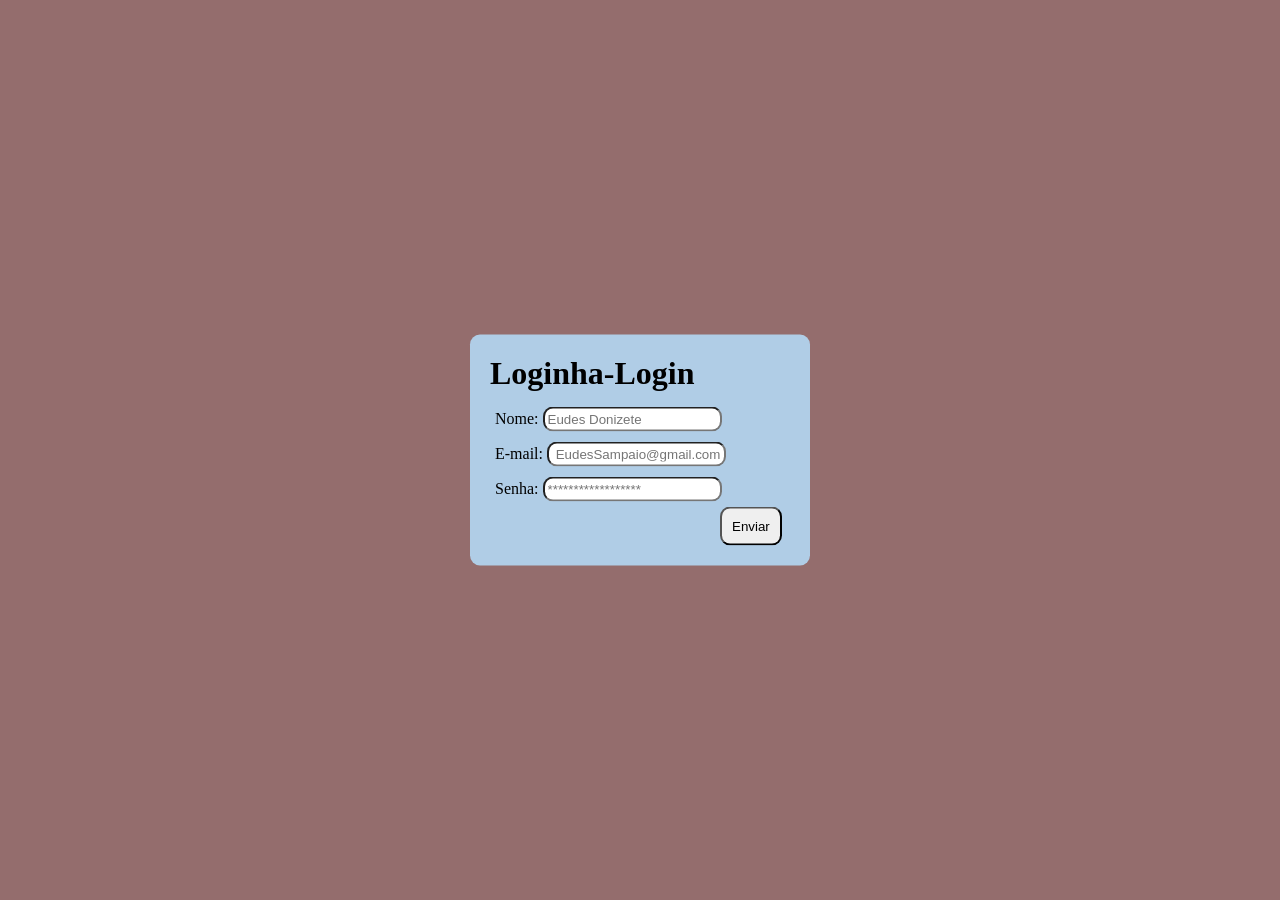
==== index.html @ ca4e76b8 "up" ====
<!DOCTYPE html>
<html lang="pt-br">
<head>
    <meta charset="UTF-8">
    <meta name="viewport" content="width=device-width, initial-scale=1.0">
    <title>Lojinha-Login</title>
    <link rel="stylesheet" href="formulario.css">
</head>
<body>
    <main>
    <form action="" id="formulario">
        <h1>Loginha-Login</h1>
        <p>
            <label for="nome"> Nome:
                <input type="text" id="nome" class="inputo" placeholder="Eudes Donizete">
            </label>
        </p>
        <p>
            <label for="email">
                E-mail: <input type="email" name="" id="email" class="inputo" placeholder=" EudesSampaio@gmail.com">
            </label>
        </p>

        <p>
            <label for="senha">
                Senha: <input type="password" name="" id="senha" class="inputo" placeholder="******************">
            </label>
        </p>
        <input type="button" value="Enviar" class="inputo" id="bota">    
    </form>
    </main>
    
</body>
</html>
---- formulario.css ----
@charset "UTF-8";

*{
    margin: 0px;
    padding: 0px;
}

body{
    margin: auto;
    background-color: #946D6D;
    position: absolute;
    left: 50%;
    top: 50%;
    transform: translate(-50%, -50%);
}
#formulario{
    width: 300px;
    background-color:#B0CDE6;
    padding: 20px;
    border-radius: 10px;
}

h1{
    margin-bottom:10px;
}
h1:hover{
    color: #A56F63;
}

p{
    padding: 5px;
}
p:hover{
    color:#0F3040 ;
    transform: scale(1.1);
}

.inputo{
    padding: 3px;
    border-radius: 10px;
}
#bota{
    position: relative;
    left: 230px;
    padding: 10px;
}
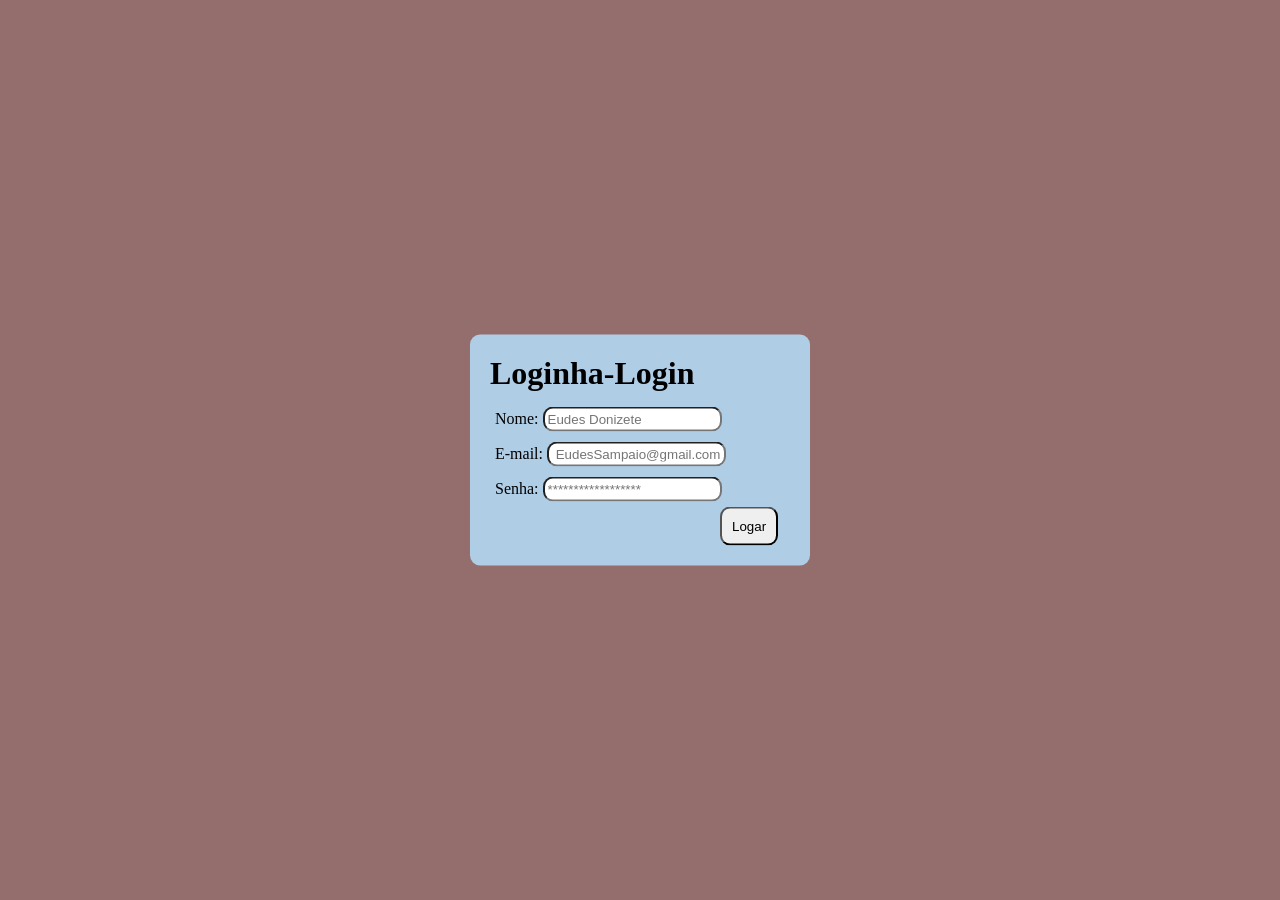
==== commit 5a4003f4: "up" ====
--- a/index.html
+++ b/index.html
@@ -17,18 +17,19 @@
         </p>
         <p>
             <label for="email">
-                E-mail: <input type="email" name="" id="email" class="inputo" placeholder=" EudesSampaio@gmail.com">
+                E-mail: <input type="email" name="" id="email" class="inputo" placeholder=" EudesSampaio@gmail.com" minlength="8" maxlength="20" aria-required="true">
             </label>
         </p>
 
         <p>
             <label for="senha">
-                Senha: <input type="password" name="" id="senha" class="inputo" placeholder="******************">
+                Senha: <input type="password" name="" id="senha" class="inputo" placeholder="******************" max="8" required>
             </label>
         </p>
-        <input type="button" value="Enviar" class="inputo" id="bota">    
+        <input type="button" value="Logar" class="inputo" id="bota" onclick="logar()">    
     </form>
     </main>
-    
+   <script src="login.js"></script>
 </body>
+
 </html>
--- a/formulario.css
+++ b/formulario.css
@@ -1,4 +1,8 @@
 @charset "UTF-8";
+
+
+
+
 
 *{
     margin: 0px;
@@ -43,4 +47,7 @@
     position: relative;
     left: 230px;
     padding: 10px;
-}+}
+
+
+
